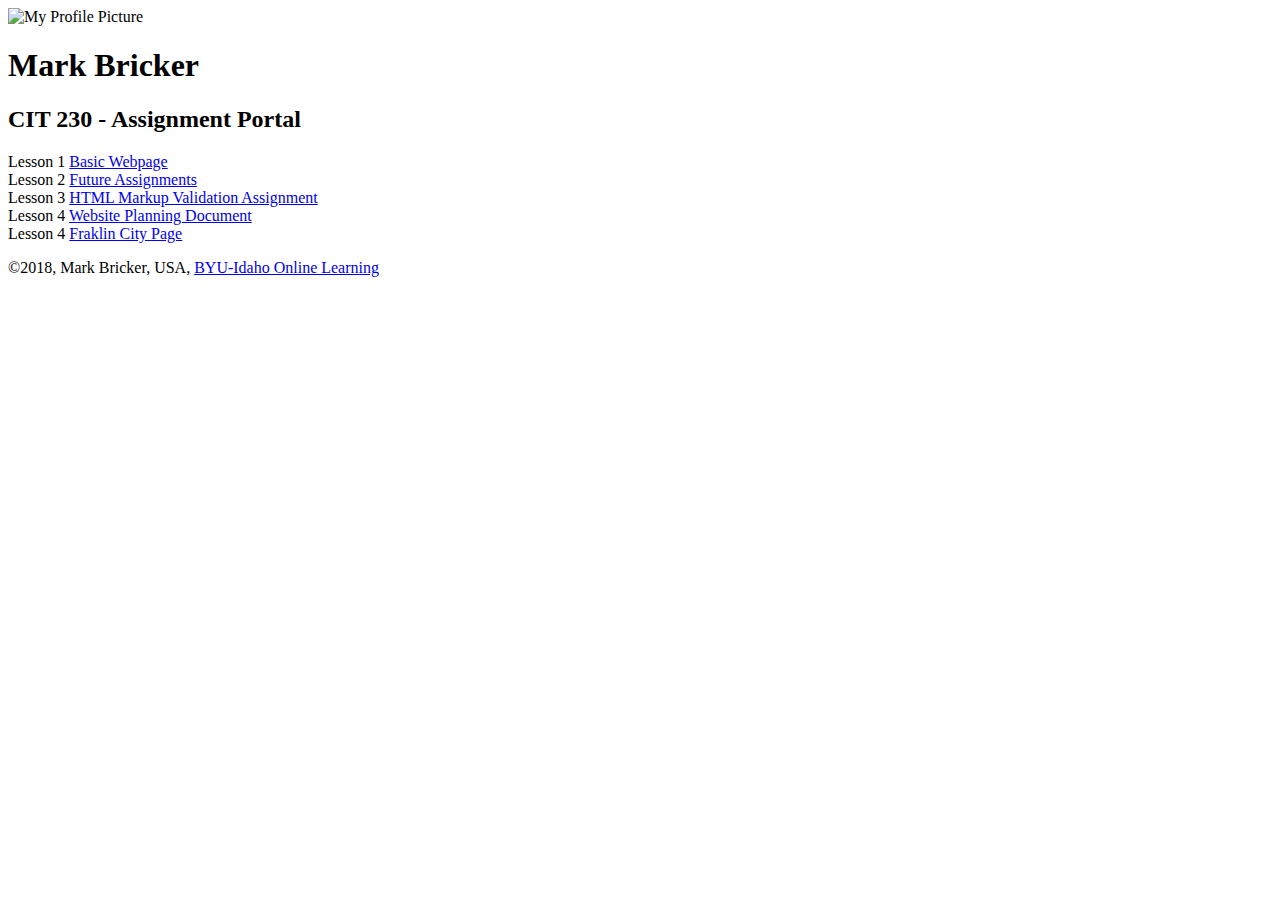
==== index.html @ 97a618f5 "Add files via upload" ====
<!DOCTYPE html>
<html lang="en-us">
<head>
    <meta charset="utf-8">
    <meta name="viewport" content="width=device-witdth, initial-scale=1">
    <title>CIT 230 Assignment Portal | Mark Bricker | BYU-Idaho</title>
    <meta name="description" content="This is a collection of my assignments in Bro. Thayne's class">
    <link rel="stylesheet" href="styles/main.css">

</head>
 <body>
    <header>
    <img src="images/mark-image.jpg" width="200" height="200" alt="My Profile Picture">
    <h1>Mark Bricker</h1>
    </header>
    <nav>
    <!--a future menu will go here-->
    </nav>
    <main>
    <h2>CIT 230 - Assignment Portal</h2>
    <li>Lesson 1 <a href="basicpage.html">Basic Webpage</a></li>
    <li>Lesson 2 <a href="#">Future Assignments</a></li>
    <li>Lesson 3 <a href="Assignments/lesson-3/fixedhtml.html">HTML Markup Validation Assignment</a></li>
    <li>Lesson 4 <a href="Assignments/lesson-4/Website%20Planning%20Document.pdf">Website Planning Document</a></li>
    <li>Lesson 4 <a href="Assignments/lesson-4/franklin-4.html">Fraklin City Page</a></li>
    </main>
    <footer>
    <p>&copy;2018, Mark Bricker, USA, <a href="http://www.byui.edu/online">BYU-Idaho Online Learning</a> </p>
    </footer>
 </body>
</html>
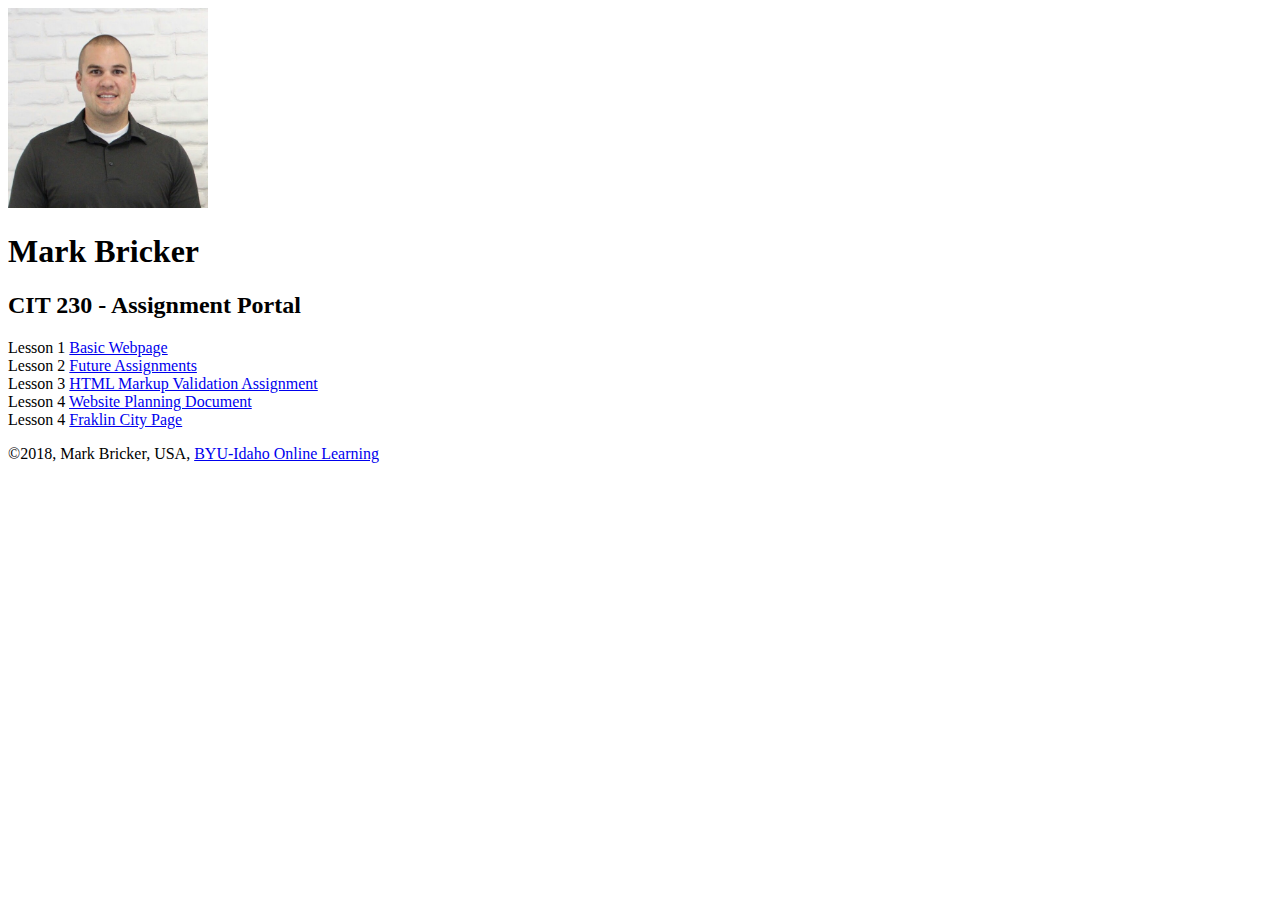
==== commit b27748b8: "Rename coursehomepage.html to index.html" ====
--- a/index.html
+++ b/index.html
@@ -1,31 +1,31 @@
 <!DOCTYPE html>
 <html lang="en-us">
 <head>
-    <meta charset="utf-8">
-    <meta name="viewport" content="width=device-witdth, initial-scale=1">
-    <title>CIT 230 Assignment Portal | Mark Bricker | BYU-Idaho</title>
-    <meta name="description" content="This is a collection of my assignments in Bro. Thayne's class">
-    <link rel="stylesheet" href="styles/main.css">
+<meta charset="utf-8">
+<meta name="viewport" content="width=device-witdth, initial-scale=1">
+<title>CIT 230 Assignment Portal | Mark Bricker | BYU-Idaho</title>
+<meta name="description" content="This is a collection of my assignments in Bro. Thayne's class">
+<link rel="stylesheet" href="styles/main.css">
 
 </head>
- <body>
-    <header>
-    <img src="images/mark-image.jpg" width="200" height="200" alt="My Profile Picture">
-    <h1>Mark Bricker</h1>
-    </header>
-    <nav>
-    <!--a future menu will go here-->
-    </nav>
-    <main>
-    <h2>CIT 230 - Assignment Portal</h2>
-    <li>Lesson 1 <a href="basicpage.html">Basic Webpage</a></li>
-    <li>Lesson 2 <a href="#">Future Assignments</a></li>
-    <li>Lesson 3 <a href="Assignments/lesson-3/fixedhtml.html">HTML Markup Validation Assignment</a></li>
-    <li>Lesson 4 <a href="Assignments/lesson-4/Website%20Planning%20Document.pdf">Website Planning Document</a></li>
-    <li>Lesson 4 <a href="Assignments/lesson-4/franklin-4.html">Fraklin City Page</a></li>
-    </main>
-    <footer>
-    <p>&copy;2018, Mark Bricker, USA, <a href="http://www.byui.edu/online">BYU-Idaho Online Learning</a> </p>
-    </footer>
- </body>
+<body>
+<header>
+<img src="cit230/images/mark-image.jpg" width="200" height="200" alt="My Profile Picture">
+<h1>Mark Bricker</h1>
+</header>
+<nav>
+<!--a future menu will go here-->
+</nav>
+<main>
+<h2>CIT 230 - Assignment Portal</h2>
+<li>Lesson 1 <a href="cit230/basicpage.html">Basic Webpage</a></li>
+<li>Lesson 2 <a href="#">Future Assignments</a></li>
+<li>Lesson 3 <a href="cit230/Assignments/lesson-3/fixedhtml.html">HTML Markup Validation Assignment</a></li>
+<li>Lesson 4 <a href="cit230/Assignments/lesson-4/Website%20Planning%20Document.pdf">Website Planning Document</a></li>
+<li>Lesson 4 <a href="cit230/Assignments/lesson-4/franklin-4.html">Fraklin City Page</a></li>
+</main>
+<footer>
+<p>&copy;2018, Mark Bricker, USA, <a href="http://www.byui.edu/online">BYU-Idaho Online Learning</a> </p>
+</footer>
+</body>
 </html>
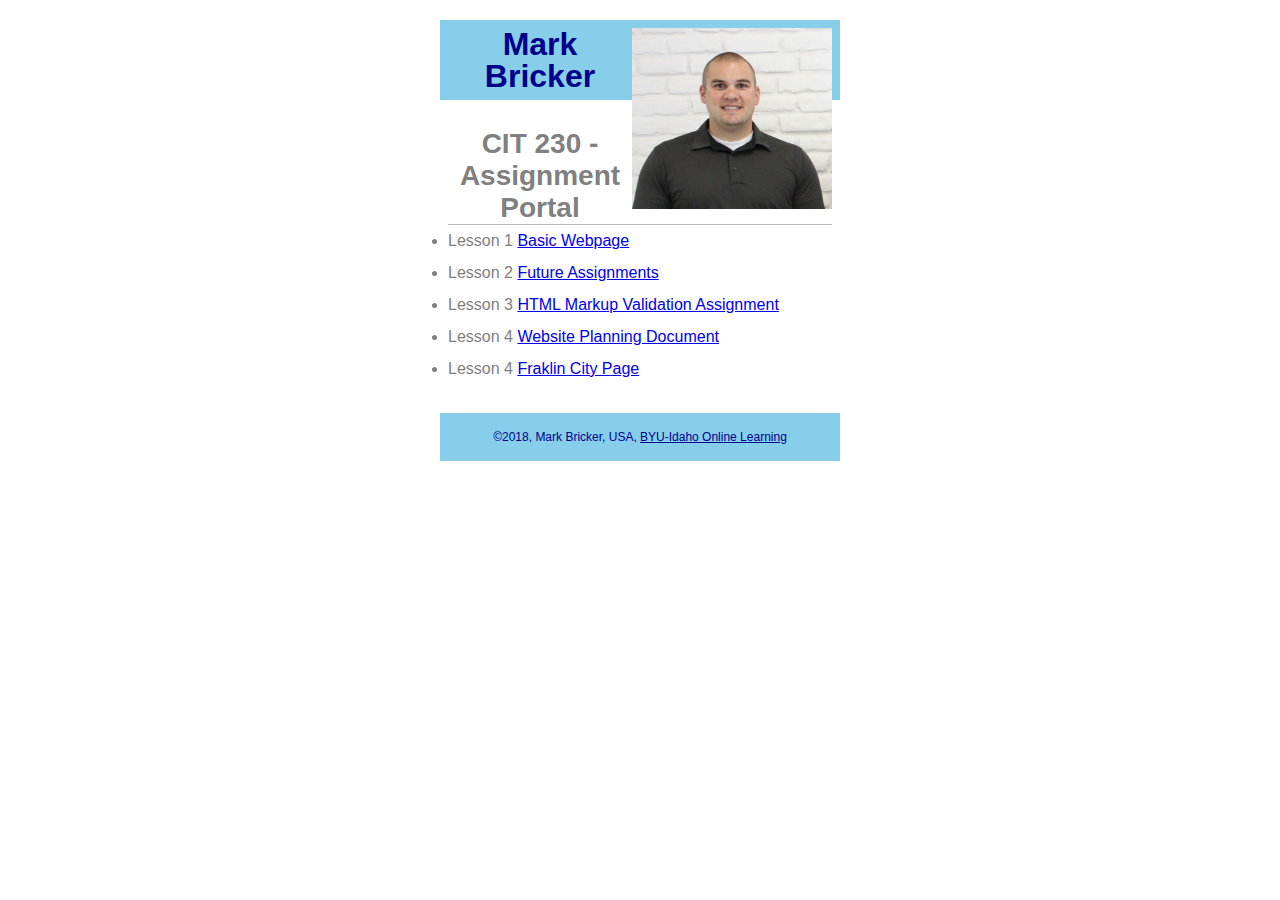
==== commit 4ffd5d3d: "Add files via upload" ====
--- a/index.html
+++ b/index.html
@@ -5,7 +5,7 @@
 <meta name="viewport" content="width=device-witdth, initial-scale=1">
 <title>CIT 230 Assignment Portal | Mark Bricker | BYU-Idaho</title>
 <meta name="description" content="This is a collection of my assignments in Bro. Thayne's class">
-<link rel="stylesheet" href="styles/main.css">
+<link rel="stylesheet" href="cit230/styles/main.css">
 
 </head>
 <body>
--- a/cit230/styles/main.css
+++ b/cit230/styles/main.css
@@ -0,0 +1,45 @@
+/* CIT 230 - Assignment Portal CSS Template */
+/* You may use #HEX or color names */
+
+/* * is a wildcard referring to all elements. */
+* { margin: 0; box-sizing: border-box; } 
+
+body { 
+    font-size: 16px; 
+    line-height: 32px;
+    font-family: sans-serif;
+    color: gray;
+}
+
+h1 {
+    font-size: 32px;
+    color: darkblue;
+}
+
+h2 {
+    font-size: 28px;
+    text-align: center;
+    border-bottom: 1px solid #bbb;
+}
+
+header, main, footer {
+    margin: 1.25rem auto;
+    padding: .5rem;
+    max-width: 400px;
+}
+
+header, footer, footer a {
+    text-align: center;
+    background-color: skyblue;
+    color: darkblue;
+}
+
+header img {
+    width: 100;
+    height: auto;
+    float: right;
+}
+
+footer {
+    font-size: 12px;
+}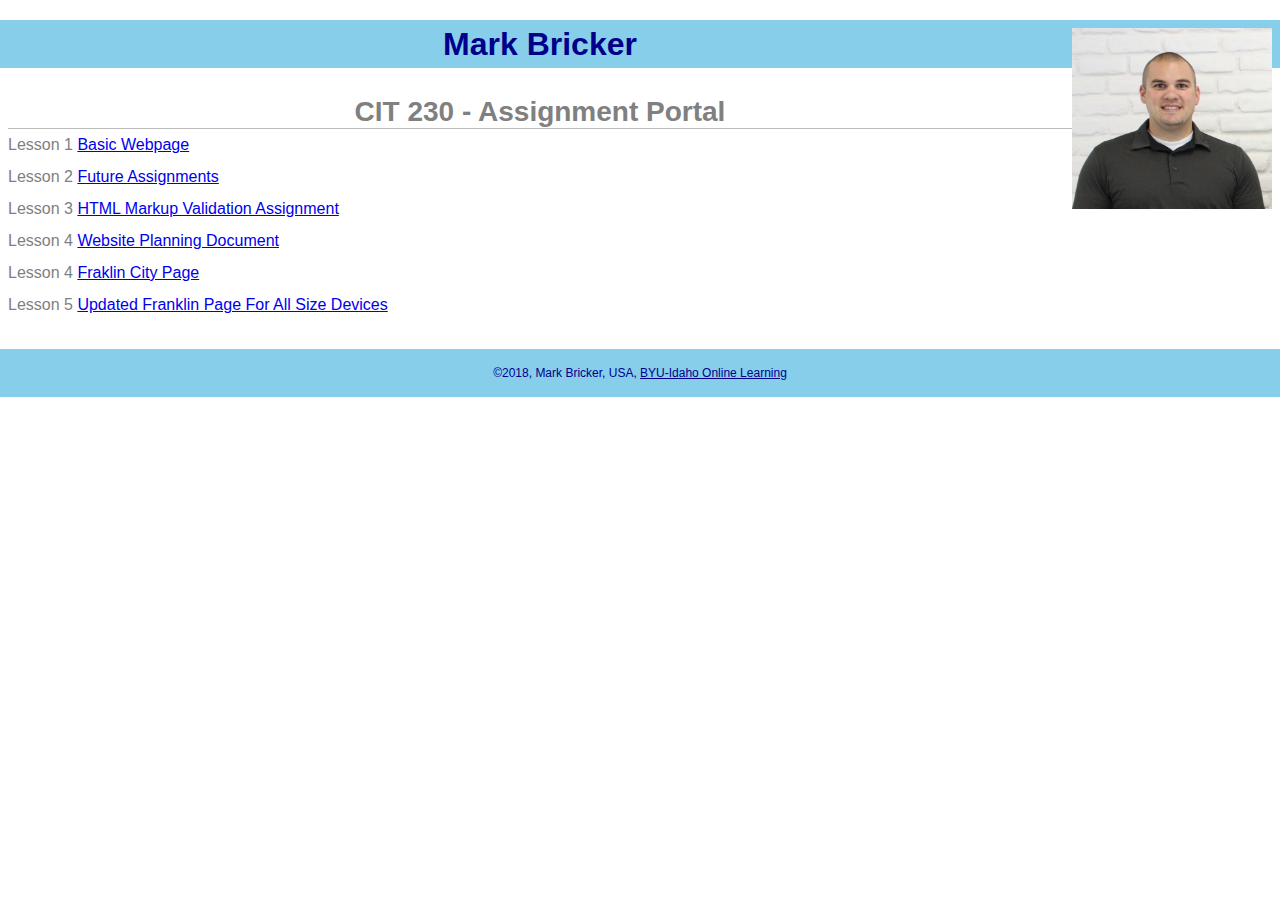
==== commit e8628ef3: "Add files via upload" ====
--- a/index.html
+++ b/index.html
@@ -23,6 +23,7 @@
 <li>Lesson 3 <a href="cit230/Assignments/lesson-3/fixedhtml.html">HTML Markup Validation Assignment</a></li>
 <li>Lesson 4 <a href="cit230/Assignments/lesson-4/Website%20Planning%20Document.pdf">Website Planning Document</a></li>
 <li>Lesson 4 <a href="cit230/Assignments/lesson-4/franklin-4.html">Fraklin City Page</a></li>
+<li>Lesson 5 <a href="cit230/Assignments/lesson-5/franklin-5.html">Updated Franklin Page For All Size Devices</a></li>
 </main>
 <footer>
 <p>&copy;2018, Mark Bricker, USA, <a href="http://www.byui.edu/online">BYU-Idaho Online Learning</a> </p>
--- a/cit230/styles/main.css
+++ b/cit230/styles/main.css
@@ -2,10 +2,10 @@
 /* You may use #HEX or color names */
 
 /* * is a wildcard referring to all elements. */
-* { margin: 0; box-sizing: border-box; } 
+*{ margin: 0; box-sizing: border-box; }
 
-body { 
-    font-size: 16px; 
+body {
+    font-size: 16px;
     line-height: 32px;
     font-family: sans-serif;
     color: gray;
@@ -25,7 +25,7 @@
 header, main, footer {
     margin: 1.25rem auto;
     padding: .5rem;
-    max-width: 400px;
+    max-width: 100;
 }
 
 header, footer, footer a {
@@ -38,8 +38,9 @@
     width: 100;
     height: auto;
     float: right;
+
 }
 
 footer {
     font-size: 12px;
-}+}
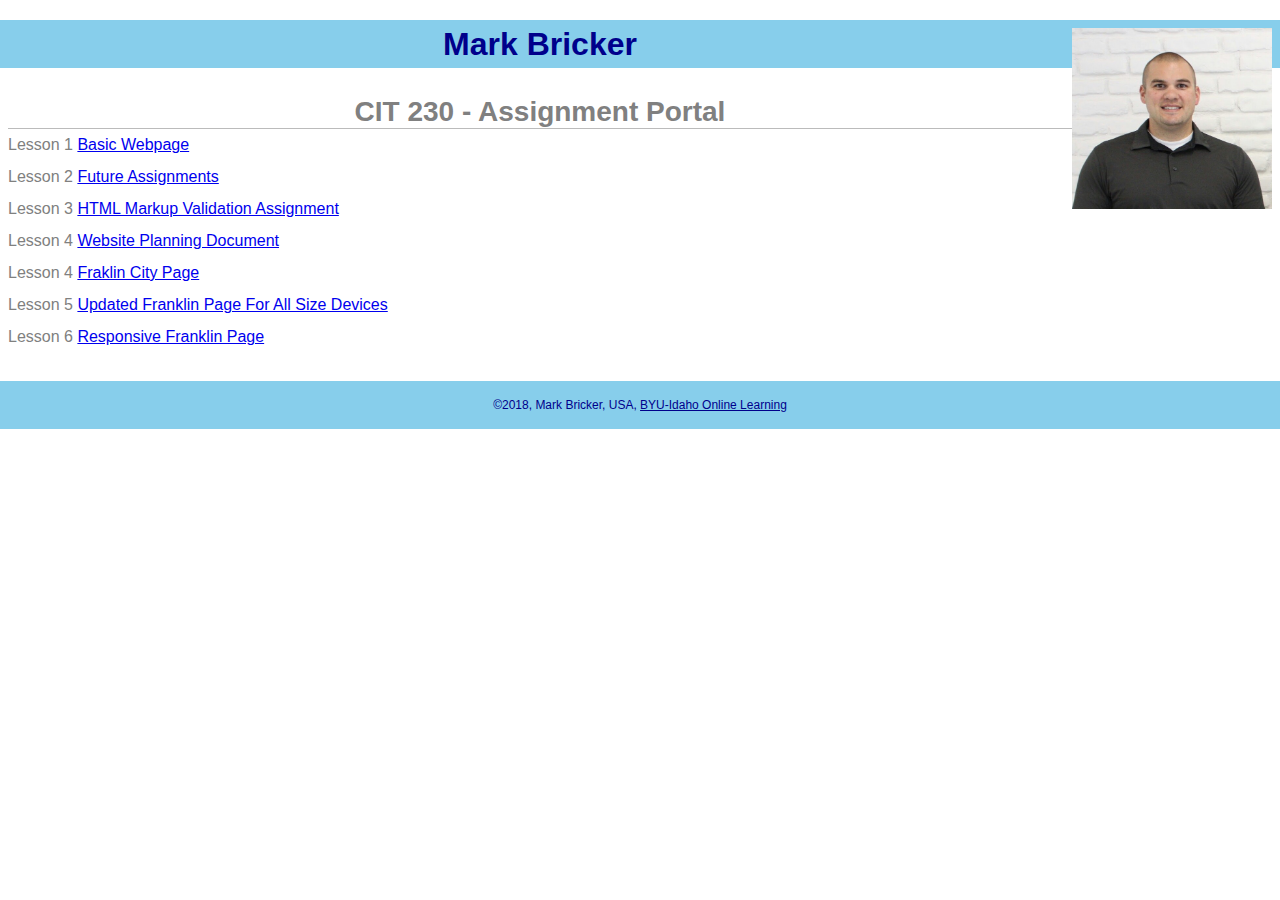
==== commit 587d43e1: "Add files via upload" ====
--- a/index.html
+++ b/index.html
@@ -24,6 +24,7 @@
 <li>Lesson 4 <a href="cit230/Assignments/lesson-4/Website%20Planning%20Document.pdf">Website Planning Document</a></li>
 <li>Lesson 4 <a href="cit230/Assignments/lesson-4/franklin-4.html">Fraklin City Page</a></li>
 <li>Lesson 5 <a href="cit230/Assignments/lesson-5/franklin-5.html">Updated Franklin Page For All Size Devices</a></li>
+<li>Lesson 6 <a href="cit230/Assignments/lesson-6/franklin-6.html">Responsive Franklin Page</a></li>
 </main>
 <footer>
 <p>&copy;2018, Mark Bricker, USA, <a href="http://www.byui.edu/online">BYU-Idaho Online Learning</a> </p>
--- a/cit230/styles/main.css
+++ b/cit230/styles/main.css
@@ -7,7 +7,7 @@
 body {
     font-size: 16px;
     line-height: 32px;
-    font-family: sans-serif;
+    font-family: 'Open Sans', sans-serif;
     color: gray;
 }
 
